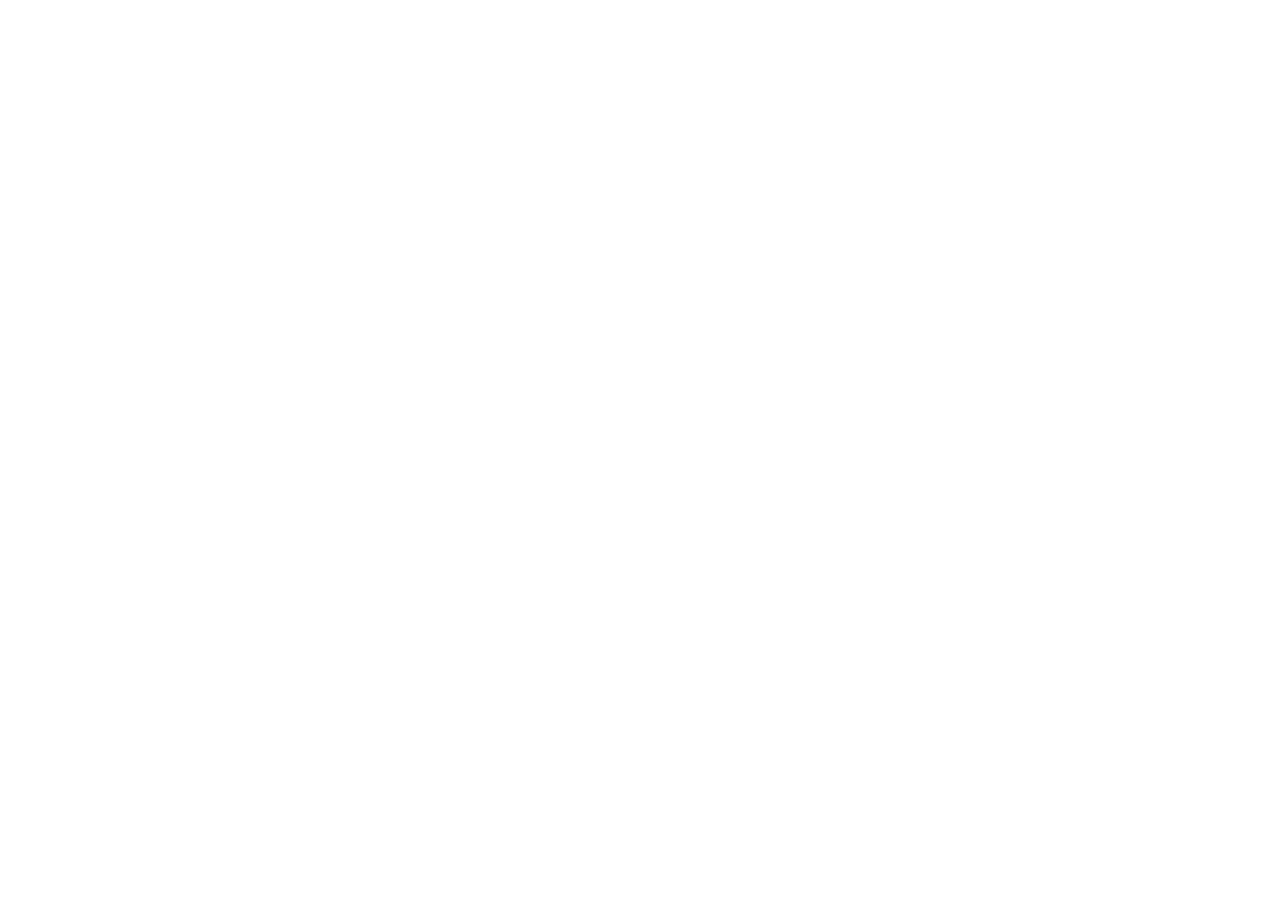
==== ejercicio1-html-y-css/index.html @ 06b398f5 "Agrega el esqueleto del tercer ejercicio" ====
<!DOCTYPE html>
<html lang="en">
<head>
    <meta charset="UTF-8">
    <meta http-equiv="X-UA-Compatible" content="IE=edge">
    <meta name="viewport" content="width=device-width, initial-scale=1.0">
    <link rel="stylesheet" href="styles.css">
    <title>Login</title>
</head>
<body>
    
</body>
</html>
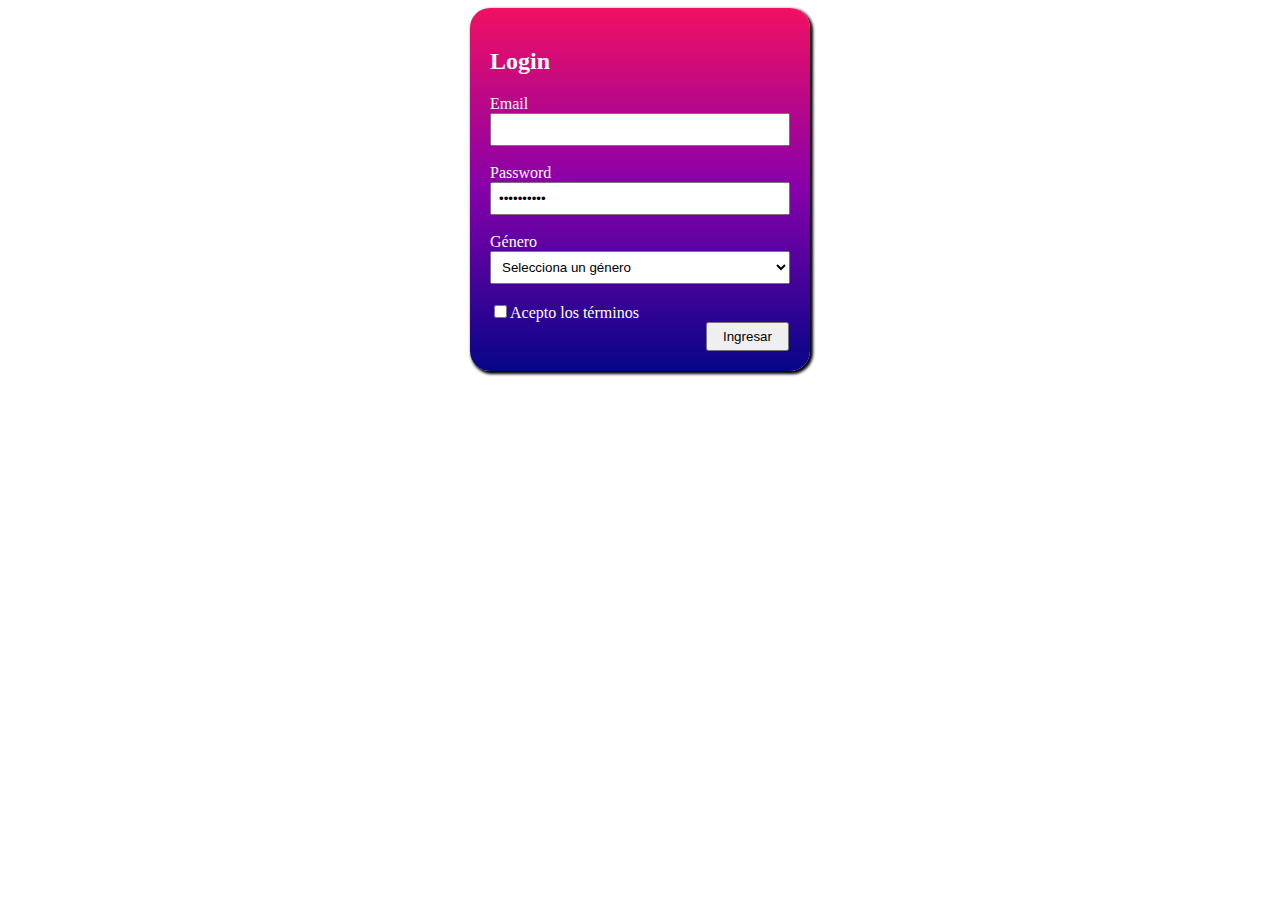
==== commit bd06e376: "Agrega el esqueleto del tercer ejercicio" ====
--- a/ejercicio1-html-y-css/index.html
+++ b/ejercicio1-html-y-css/index.html
@@ -8,6 +8,20 @@
     <title>Login</title>
 </head>
 <body>
-    
+    <form action = "/registro" method = "post">
+        <h2>Login</h2>
+        <label>Email<input type="email" name="email" class = "email"/></label>
+        <br></br>
+         <label for = "password">Password</label>
+          <input type = "password" name = "password" id = "password" value = "Incorrecto" size = "8"/>
+        <br></br>
+        <label>Género<select name = "genero">
+        <option value = "" disable selected>Selecciona un género</option>
+        <option value = "hombre">Hombre</option>
+        <option value = "mujer">Mujer</option></select></label>
+        <br></br>
+         <label><input type="checkbox" name = "acepto los terminos" class = "caja"/>Acepto los términos</label>
+         <input type="submit" value = "Ingresar" class = "ingresar"/>
+    </form>
 </body>
 </html>--- a/ejercicio1-html-y-css/styles.css
+++ b/ejercicio1-html-y-css/styles.css
@@ -0,0 +1,39 @@
+html {
+    height: 100%;
+    width: 100%;
+  }
+  form {
+    color: white;
+    padding: 20px;
+    width: 100%;
+    border-radius: 20px;
+    margin: auto;
+    background: linear-gradient(#F11062, #8600AB, #060588);
+    box-shadow: 2px 2px 3px 1px black;
+    font-family: Verdana;
+  }
+  #password{
+    padding: 7px;
+    width: 94%;
+    }
+  .email{
+    width: 94%;
+    padding: 7px;
+  }
+  .ingresar{
+    margin-left: 72%;
+    padding-top: 5px;
+    padding-bottom: 5px;
+    padding-left: 15px;
+    padding-right: 15px;
+  }
+  select{
+    padding: 7px;
+    width: 100%;
+  }
+  
+  @media (min-width: 500px) {
+    form{
+      width: 300px;
+    }
+}